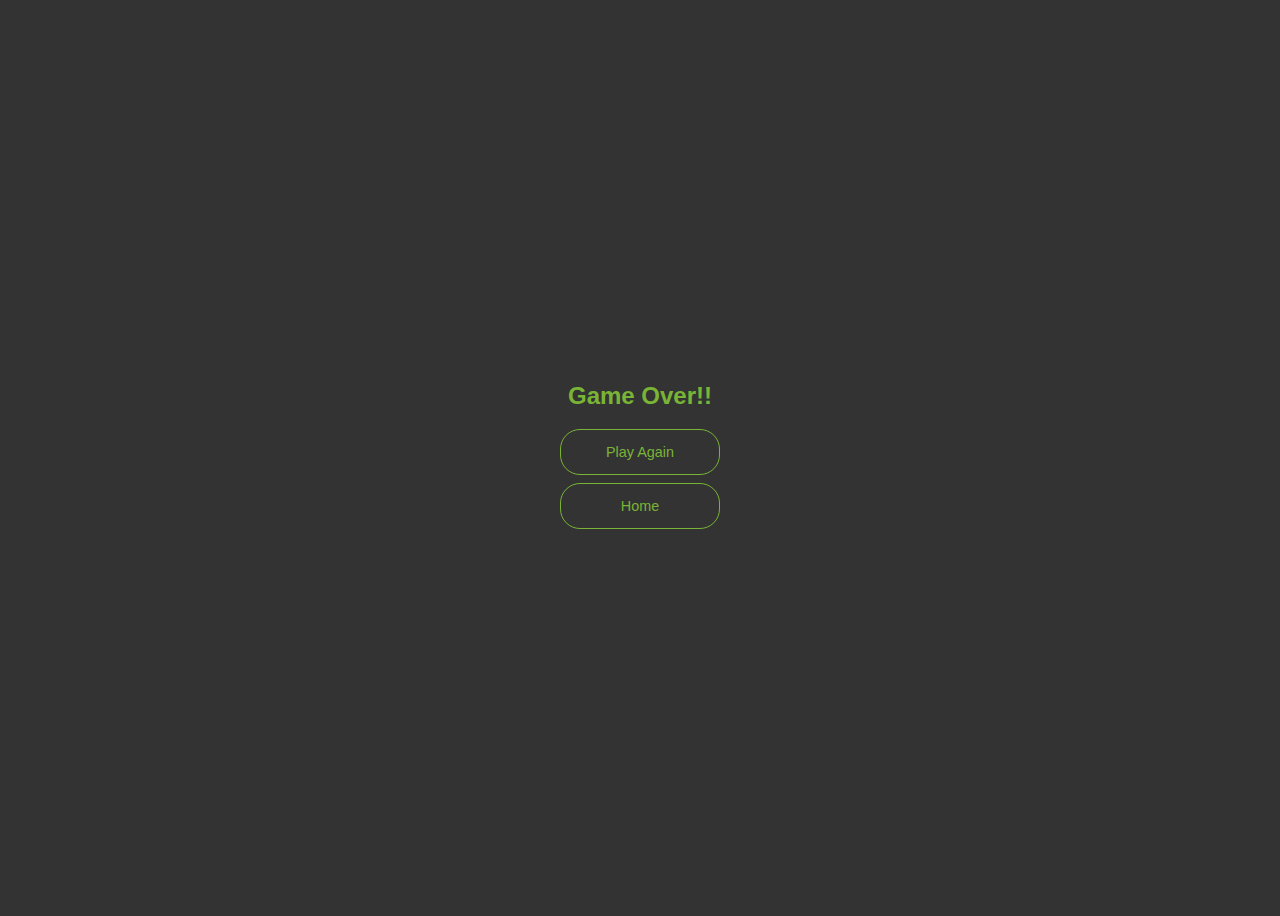
==== end.html @ 1a9e04e7 "fixed bugs in game over page for mobile,again!" ====
<!DOCTYPE html>
<html lang="en">

<head>
  <meta charset="UTF-8">
  <meta name="viewport" content="width=device-width, initial-scale=1.0">
  <link rel="stylesheet" href="css/app.css">
  <link rel="stylesheet" media="screen and (min-height:500px)" href="css/mobile.css">

  <title>Quiz Game || Game Over</title>
</head>
<body>
  <div class="container">
    <div class="game-over flex-center flex-column">
      <h1>Game Over!!</h1>
      <h1 class="final-score"> 0 </h1>
            <a class="btn text-center" href="questions.html">Play Again</a>
            <a class="btn" href="index.html">Home</a>
    </div>
  </div>
  <script src="js/game_over.js"></script>
</body>
</html>
---- css/app.css ----
:root {
  --primary-color: #7ab436;
  --secondary-color:#333;
  font-size: 10px;
}
*{
  padding: 0;
  margin: 0;
  box-sizing: border-box;
}
body {
  background: var(--secondary-color);
  line-height: 1.3;
  font-family:'Segoe UI', Tahoma, Geneva, Verdana, sans-serif;
  font-size: 3rem;
}
h1,h2,h3,h4 {
  margin-bottom: 0.5rem;
}
a {
  text-decoration: none;
}
button {

  margin: 1rem auto;
}
#showcase  h1{
    font-size: 5rem;
}
h1 {
  font-size:3rem;
  color: var(--primary-color);
  margin-bottom: 4rem;
}


h1 span {
  font-size: 2rem;
  font-weight: 500;
}
h2 {
  font-size: 4rem;
  color:var(--primary-color);
  margin-bottom:3rem ;
  font-weight: 700;
}
h3 {
  font-size: 0.75rem;
  font-weight: 500;
}
/* utilities */
.container {
  display: flex;
  justify-content: center;
  align-items: center;
  text-align: center;
  width: 100vw;
  height: 100vh;
  margin: 0.5rem auto;
  max-width: 80rem;
  padding: 2rem;
}
.container > * {
  width: 100%;
}
.flex-column {
  display: flex;
  flex-direction: column;
}
.flex-center {
  justify-content: center;
  align-items: center;
}
.justify-center {
  justify-content: center;
}

.text-center {
  text-align: center;
}
.hidden {
  display: none;
}

.btn {
  font-size: 1.8rem;
  padding: 1.5rem 0;
  width: 20rem;
  border: 1px solid var(--primary-color);
  margin-bottom: 1rem;
  color: var(--primary-color);
  background: var(--secondary-color);
  border-radius: 20px;
}
.btn:hover {
  cursor: pointer;
  box-shadow: 0 0.4rem 1.4rem 0 var(--secondary-color);
  transform: translate(-0.1rem);
  transition: transform 150ms ease-in-out;
}
---- css/mobile.css ----
:root{
  font-size: 8px;
}
body {
  line-height:1.4;
  font-size: 1rem;
}
h1,
h2,
h3,
h4 {
  margin-bottom: 1rem;
}
.container {
  max-width: 40rem;
  padding: 1rem;
  margin: 1rem auto;

}
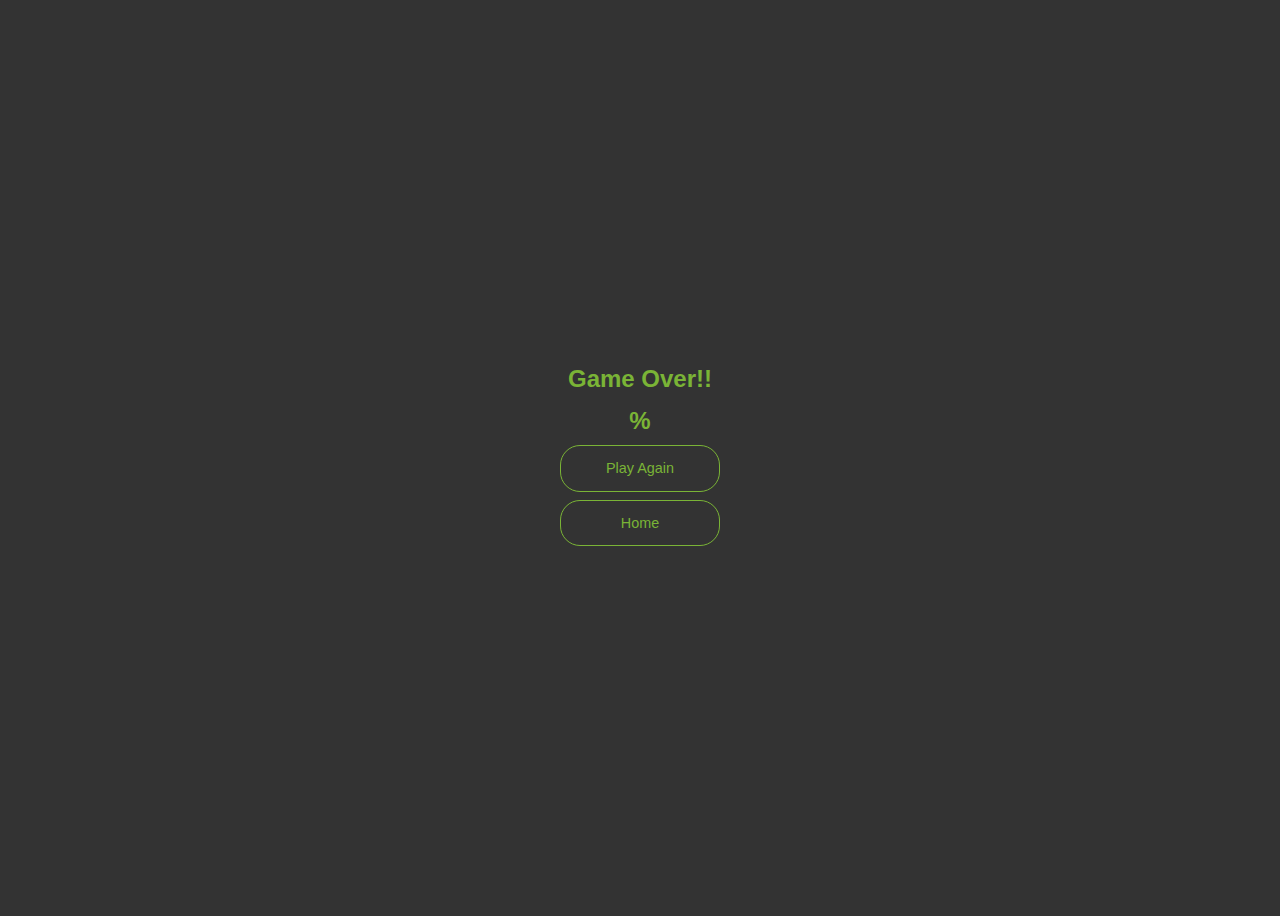
==== commit 3f183f1c: "made changes to the game over page" ====
--- a/end.html
+++ b/end.html
@@ -13,7 +13,7 @@
   <div class="container">
     <div class="game-over flex-center flex-column">
       <h1>Game Over!!</h1>
-      <h1 class="final-score"> 0 </h1>
+      <h1><span class="final-score">0</span>%</h1>
             <a class="btn text-center" href="questions.html">Play Again</a>
             <a class="btn" href="index.html">Home</a>
     </div>
--- a/css/app.css
+++ b/css/app.css
@@ -37,6 +37,9 @@
 h1 span {
   font-size: 2rem;
   font-weight: 500;
+}
+h1 span.final-score {
+  font-size: 3rem;
 }
 h2 {
   font-size: 4rem;
@@ -94,9 +97,9 @@
 }
 .btn:hover {
   cursor: pointer;
-  box-shadow: 0 0.4rem 1.4rem 0 var(--secondary-color);
+  box-shadow: 0 0.4rem 1.4rem 0 var(--primary-color);
   transform: translate(-0.1rem);
-  transition: transform 150ms ease-in-out;
+  transition: transform 200ms ease-in-out;
 }
 
 
